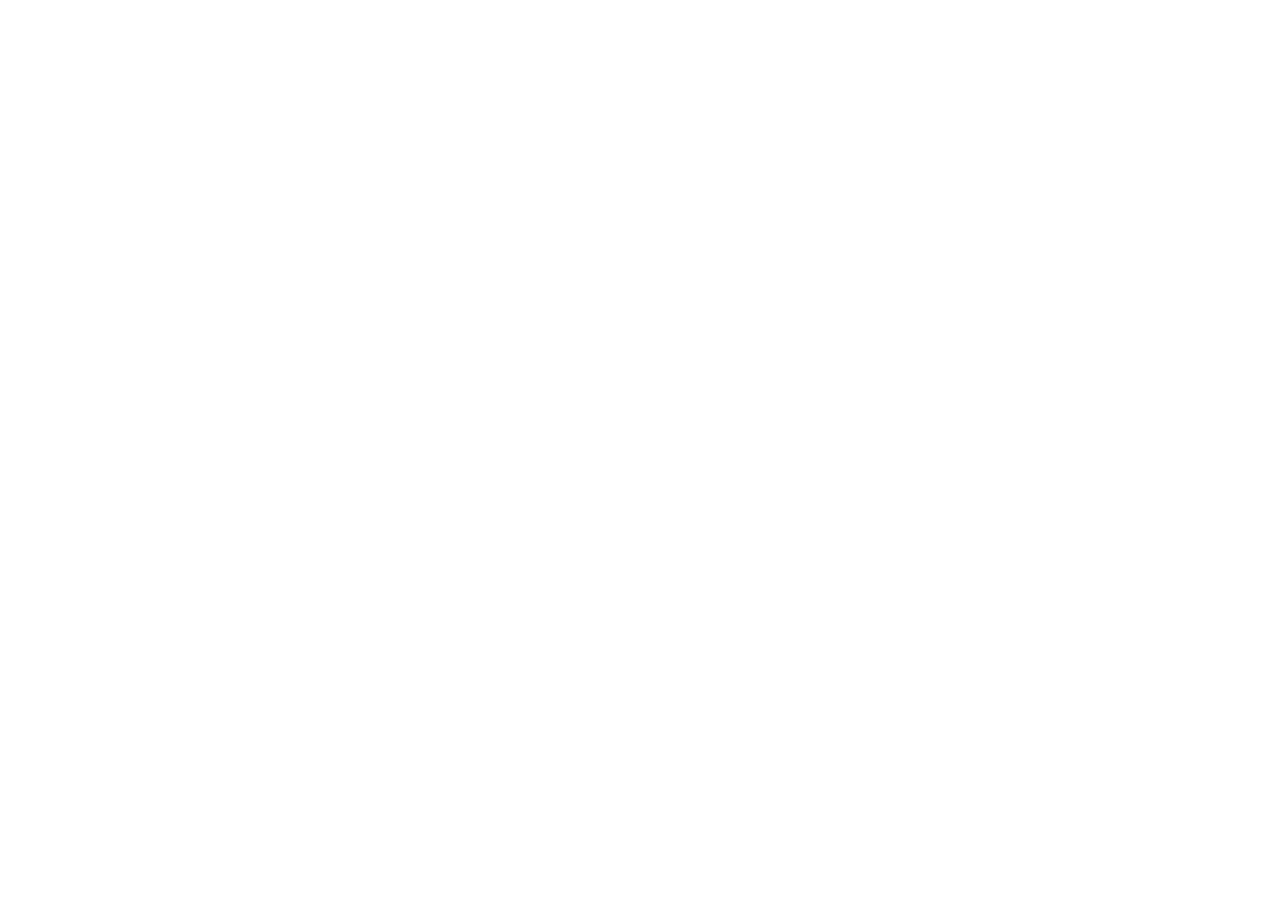
==== cart.html @ 36326e80 "added pages" ====
<!DOCTYPE html>
<html lang="en">
<head>
    <meta charset="UTF-8">
    <meta name="viewport" content="width=device-width, initial-scale=1.0">
    <title>Shopping Cart</title>
    <meta name="author" content="Pranav Joshi">
    <link rel="stylesheet" href="style.css">
    
</head>
<body>
    <header>
    </header>
    <main>
        <section>

        </section>
    </main>
    <footer>
    </footer>
</body>
</html>
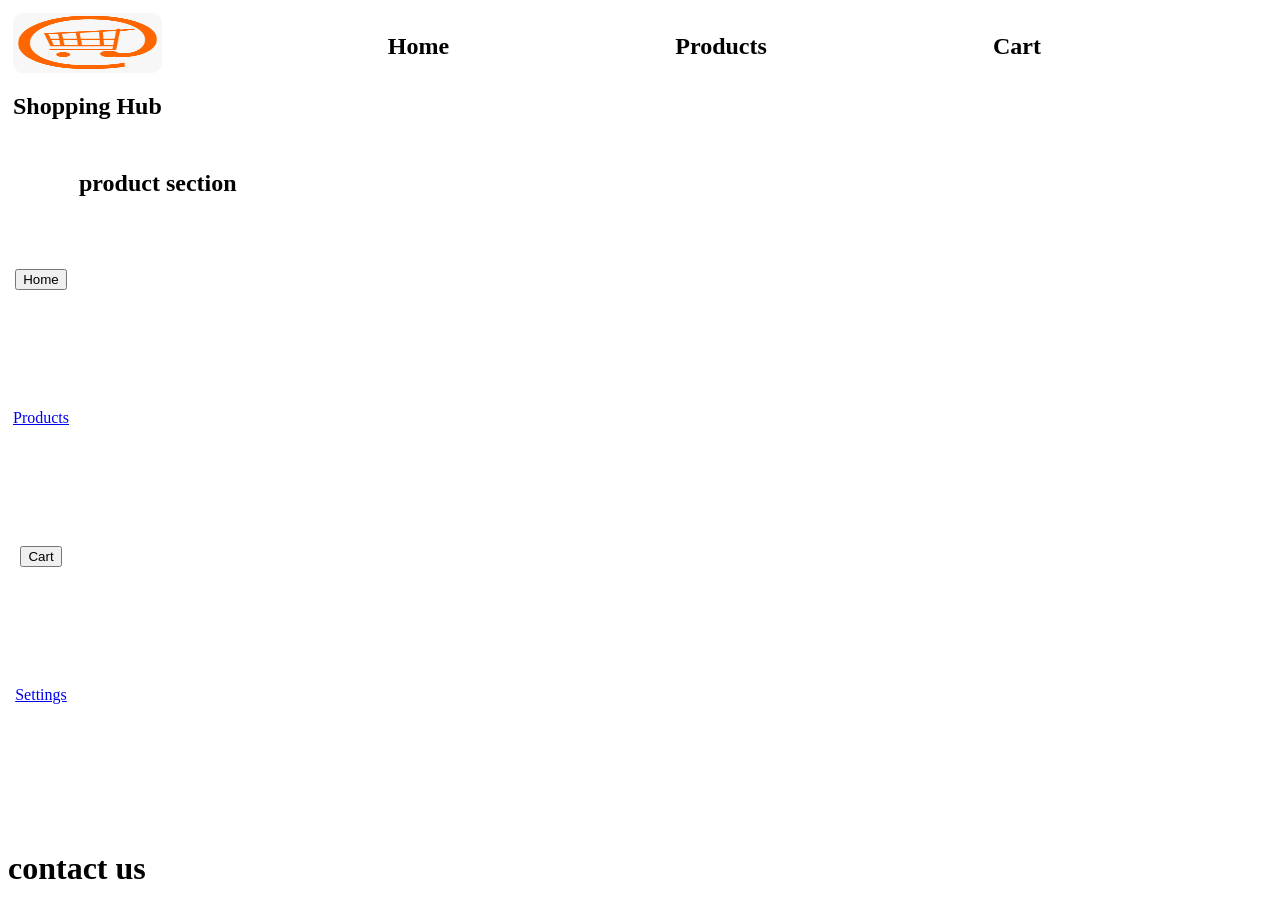
==== commit 0ae19661: "added products" ====
--- a/cart.html
+++ b/cart.html
@@ -6,17 +6,38 @@
     <title>Shopping Cart</title>
     <meta name="author" content="Pranav Joshi">
     <link rel="stylesheet" href="style.css">
-    
+
 </head>
 <body>
     <header>
+        <div class="nav-bar border flex">
+        <div class="logo ">
+        <img src="images/logo.png" alt="logo">
+        <h2 >Shopping Hub</h2>
+        </div>
+        <div class="choices flex">
+        <h2>Home</h2>
+        <h2>Products</h2>
+        <h2>Cart</h2>
+        </div>
+        </div>
     </header>
     <main>
-        <section>
-
+        <section class="home-window flex">
+            <div class="side-bar border flex">
+                <nav><a href="main.html"><button>Home</button></a></nav>
+                <nav><a href="main.html">Products</a></nav>
+                <nav><a href="cart.html"><button>Cart</button></a></nav>
+                <nav><a href="main.html">Settings</a></nav>
+            
+            </div>
+            <div class="products border flex">
+                <h1>product section</h1>
+            </div>
         </section>
     </main>
     <footer>
+      <h1>contact us</h1>  
     </footer>
 </body>
 </html>
--- a/style.css
+++ b/style.css
@@ -0,0 +1,103 @@
+.border{
+    border: 5px solid white;
+}
+.nav-bar{
+   display: flex;
+   justify-content: space-evenly; 
+   flex-wrap: wrap;
+
+}
+.choices{
+    display: flex;
+    flex-grow: 1;
+    justify-content: space-evenly;
+    
+}
+.side-bar{
+    display: flex;
+    flex-direction: column;
+    justify-content: space-evenly;
+    align-items: center;
+    
+}
+.home-window{
+    display: flex;
+    justify-content: space-between;
+    flex-grow: 1;
+    align-items: stretch;
+}
+body {
+    display: flex;
+    flex-direction: column;
+    min-height: 100vh;
+}
+main {
+    flex-grow: 1;
+    display: flex;
+    
+}
+.products{
+    flex-grow: 1;
+    align-items: stretch;
+}
+ .logo img{
+    height: 60px; 
+    border-radius: 10px;
+}
+.logo{
+    display: flex;
+    flex-direction: column;
+    width: auto;
+
+}
+.item{
+    
+}
+.products{
+    display: grid;
+    grid-template-columns: repeat(3,1fr);
+}
+.filters{
+    display: block;
+}
+
+
+
+
+
+
+
+
+
+
+
+
+
+
+
+
+
+
+
+
+
+
+
+
+
+
+@media (max-width:1024px) {
+    .side-bar{
+        flex-direction: row;
+    }
+    .home-window{
+        flex-wrap: wrap;
+    }
+    
+    .logo img{
+        margin-left: 0;
+    }
+    img {
+      margin-left: 0;
+    }
+}
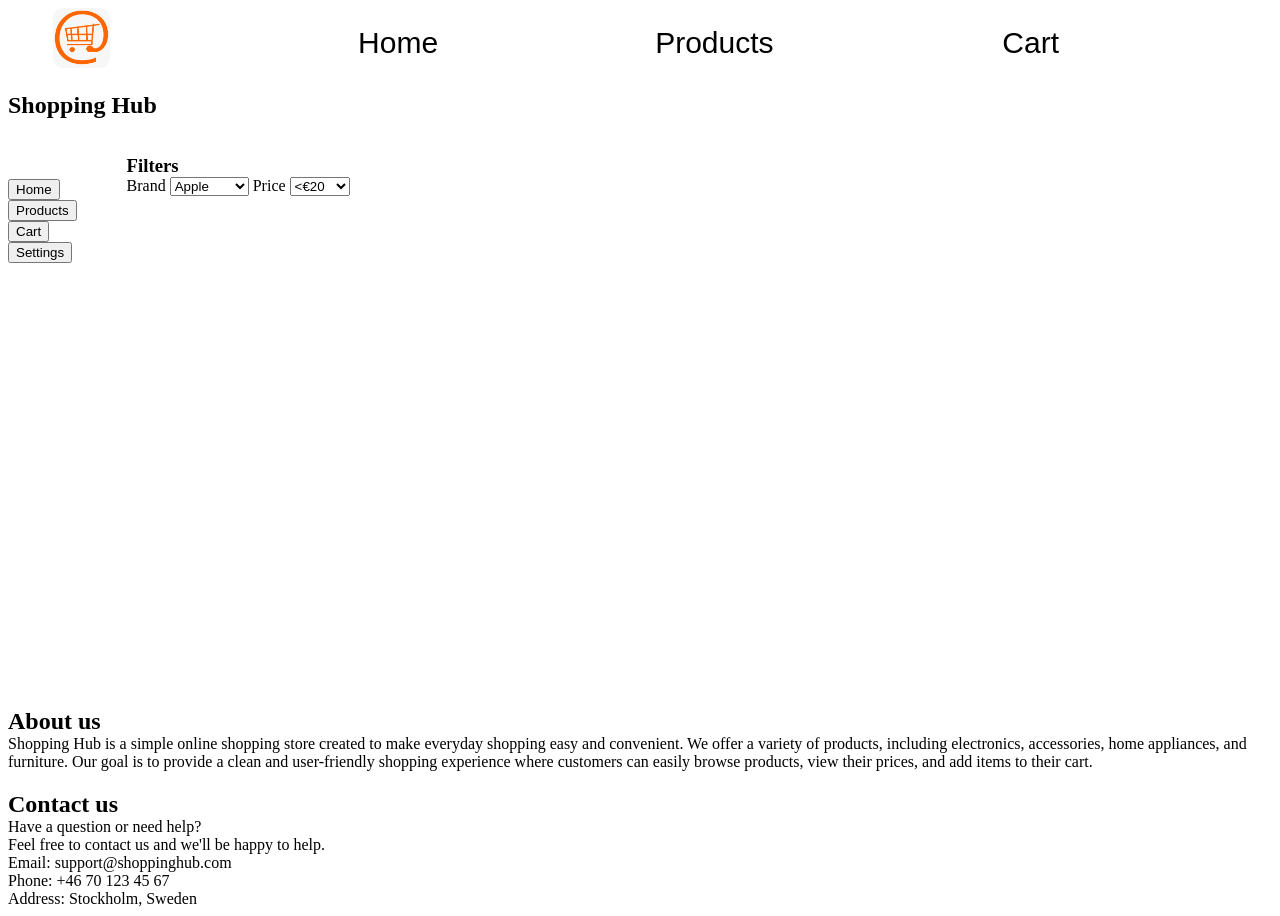
==== commit 63d2f35c: "added requirements" ====
--- a/cart.html
+++ b/cart.html
@@ -1,43 +1,109 @@
-<!DOCTYPE html>
+<!doctype html>
 <html lang="en">
-<head>
-    <meta charset="UTF-8">
-    <meta name="viewport" content="width=device-width, initial-scale=1.0">
+  <head>
+    <meta charset="UTF-8" />
+    <meta name="viewport" content="width=device-width, initial-scale=1.0" />
     <title>Shopping Cart</title>
-    <meta name="author" content="Pranav Joshi">
-    <link rel="stylesheet" href="style.css">
-
-</head>
-<body>
+    <meta name="author" content="Pranav Joshi" />
+    <link rel="stylesheet" href="style.css" />
+  </head>
+  <body>
     <header>
-        <div class="nav-bar border flex">
-        <div class="logo ">
-        <img src="images/logo.png" alt="logo">
-        <h2 >Shopping Hub</h2>
+      <div class="nav-bar flex">
+        <div class="logo">
+          <article>
+            <img src="images/logo.png" alt="logo" />
+            <h2>Shopping Hub</h2>
+          </article>
         </div>
         <div class="choices flex">
-        <h2>Home</h2>
-        <h2>Products</h2>
-        <h2>Cart</h2>
+          <nav>
+            <a href="main.html"
+              ><button><span>Home</span></button></a
+            >
+          </nav>
+          <nav>
+            <a href="main.html"
+              ><button><span>Products</span></button></a
+            >
+          </nav>
+          <nav>
+            <a href="cart.html"
+              ><button><span>Cart</span></button></a
+            >
+          </nav>
         </div>
-        </div>
+      </div>
     </header>
     <main>
-        <section class="home-window flex">
-            <div class="side-bar border flex">
-                <nav><a href="main.html"><button>Home</button></a></nav>
-                <nav><a href="main.html">Products</a></nav>
-                <nav><a href="cart.html"><button>Cart</button></a></nav>
-                <nav><a href="main.html">Settings</a></nav>
+      <section class="home-window flex">
+        <div class="side-bar flex">
+          <nav>
+            <a href="main.html"
+              ><button><span>Home</span></button></a
+            >
+          </nav>
+          <nav>
+            <a href="main.html"
+              ><button><span>Products</span></button></a
+            >
+          </nav>
+          <nav>
+            <a href="cart.html"
+              ><button><span>Cart</span></button></a
+            >
+          </nav>
+          <nav>
+            <a href="main.html"
+              ><button><span>Settings</span></button></a
+            >
+          </nav>
+        </div>
+        <div class="main-content r">
+          <!-- products section -->
+          <ul class="products">
             
-            </div>
-            <div class="products border flex">
-                <h1>product section</h1>
-            </div>
-        </section>
+          <article>
+            <h1>Filters</h1>
+            <label for="brand">Brand</label>
+            <select id="brand">
+              <option>Apple</option>
+              <option>Samsung</option>
+              <option>Sony</option>
+            </select>
+            <label for="price">Price</label>
+            <select name="price" id="price">
+              <option value="€<€20"><€20</option>
+              <option value="€<€50"><€50</option>
+              <option value="€<€100"><€100</option>
+            </select>
+          </article>
+        </div>
+      </section>
     </main>
     <footer>
-      <h1>contact us</h1>  
+      <article class="about-us">
+        <h1>About us</h1>
+        <p>
+          Shopping Hub is a simple online shopping store created to make
+          everyday shopping easy and convenient. We offer a variety of products,
+          including electronics, accessories, home appliances, and furniture.
+          Our goal is to provide a clean and user-friendly shopping experience
+          where customers can easily browse products, view their prices, and add
+          items to their cart.
+        </p>
+      </article>
+      <article class="contact-us">
+        <h1>Contact us</h1>
+        <p>
+          Have a question or need help?<br>
+          Feel free to contact us and we'll be
+          happy to help.<br>
+           Email: support@shoppinghub.com <br>
+           Phone: +46 70 123 45 67<br>
+          Address: Stockholm, Sweden
+        </p>
+      </article>
     </footer>
-</body>
-</html>+  </body>
+</html>
--- a/style.css
+++ b/style.css
@@ -5,27 +5,53 @@
    display: flex;
    justify-content: space-evenly; 
    flex-wrap: wrap;
-
-}
+}
+
 .choices{
     display: flex;
     flex-grow: 1;
     justify-content: space-evenly;
     
 }
+.choices button{
+    border: 0px;
+    padding: 15px 30px;
+    font-size: 30px;
+    width: 150px;
+    height: 60px;
+    display: flex;
+    justify-content: center;
+    align-items: center;
+    background: transparent;
+    border: none;
+    margin-top: 5px;
+}
+
+nav button span {
+    display: inline-block;
+    transition: transform 0.3s;
+}
+nav a{
+    text-decoration: none;
+}
+
 .side-bar{
-    display: flex;
+    display: block;
     flex-direction: column;
     justify-content: space-evenly;
     align-items: center;
-    
-}
+    margin-top: 40px;
+   
+}
+
 .home-window{
     display: flex;
-    justify-content: space-between;
+    justify-content: space-around;
     flex-grow: 1;
     align-items: stretch;
-}
+   
+}
+
 body {
     display: flex;
     flex-direction: column;
@@ -36,13 +62,12 @@
     display: flex;
     
 }
-.products{
-    flex-grow: 1;
-    align-items: stretch;
-}
+
  .logo img{
     height: 60px; 
     border-radius: 10px;
+    transition: 0.3s;
+    margin-left: 45px;
 }
 .logo{
     display: flex;
@@ -50,54 +75,130 @@
     width: auto;
 
 }
-.item{
-    
-}
+
 .products{
     display: grid;
     grid-template-columns: repeat(3,1fr);
-}
-.filters{
-    display: block;
-}
-
-
-
-
-
-
-
-
-
-
-
-
-
-
-
-
-
-
-
-
-
-
-
-
-
-
+    margin-left: 10px;
+    align-items: stretch;
+}
+.products img{
+    border-radius: 20px;
+    transition: 0.3s;
+    object-fit: cover;
+    aspect-ratio: 1 / 1;
+    width: 290px;
+    height: 290px;
+
+}
+.add-to-cart{
+    margin-bottom: 60px;
+    transition: 0.3s;
+    background: transparent;
+    border: none;
+    width: 100px;
+    height: 25px;
+}
+
+.main-content{
+    flex-grow:1;   
+    min-width: 0;
+}
+
+
+/* animations */
+nav button:hover {
+    background-color: black;
+    border-radius: 10px;
+    box-shadow: 0 5px 10px rgba(0, 0, 0, 0.5);
+}
+nav button:hover span {
+    transform: scale(1.2);
+}
+.logo img:hover{
+    transform: scale(1.1);
+}
+.products img:hover{
+    transform: scale(1.1);
+}
+.add-to-cart:hover{
+    transform: scale(1.3);
+    background-color: black;
+    border-radius: 5px;
+    
+}
+
+/* foooter section */
+
+.contact-us,p,h1{
+    margin: 0;
+}
+.contact-us h1{
+    margin-top: 20px;
+}
+
+
+
+
+
+
+
+
+
+
+
+
+
+
+
+
+
+
+
+
+/* 
+smaller screens */
 @media (max-width:1024px) {
-    .side-bar{
-        flex-direction: row;
-    }
+    .nav-bar{
+    display: flex;
+    }
+    .side-bar
+    
+    nav button{
+        width: 100px;
+        font-size: medium;
+    }
+   .categories-selection{
+    display: flex;
+   }
     .home-window{
         flex-wrap: wrap;
     }
     
     .logo img{
-        margin-left: 0;
-    }
-    img {
-      margin-left: 0;
-    }
-}
+        margin-left: 45px
+    }
+    .main-content{
+        flex-grow: 1;
+    }
+    .products{
+    display: grid;
+    grid-template-columns: repeat(1,1fr);
+    
+    }
+    .products img{
+        height:100px ;
+        width: 100px;
+    }
+    .products img:hover{
+    transform: scale(1.1);
+    }
+    .add-to-cart{
+        margin-bottom: 10px;
+        width: 80px;
+    }
+    .add-to-cart:hover{
+        transform: scale(1.2);
+    }
+    
+}
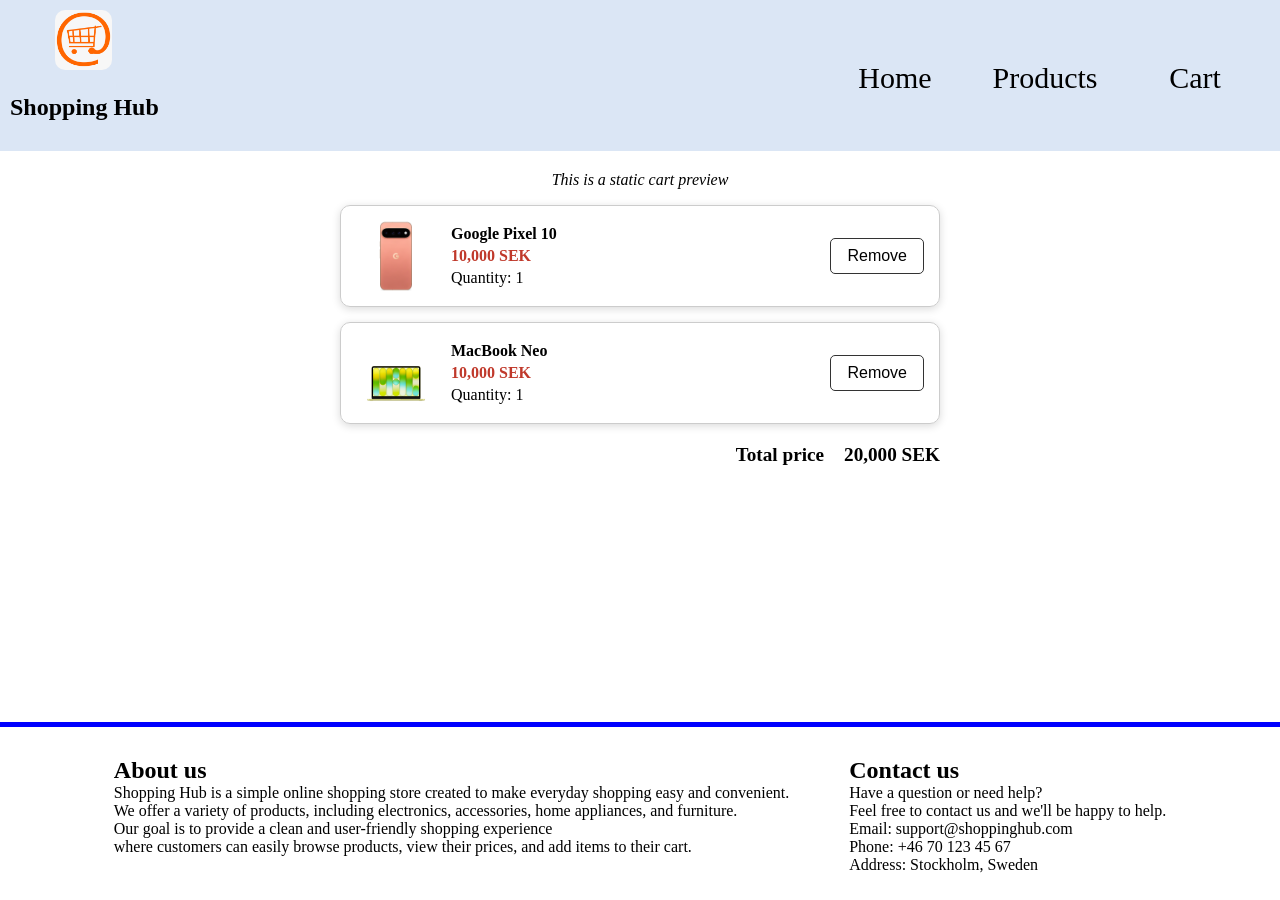
==== commit d422f0aa: "final project" ====
--- a/cart.html
+++ b/cart.html
@@ -9,98 +9,93 @@
   </head>
   <body>
     <header>
-      <div class="nav-bar flex">
+      <div class="nav-bar">
         <div class="logo">
           <article>
             <img src="images/logo.png" alt="logo" />
-            <h2>Shopping Hub</h2>
+            <h1>Shopping Hub</h1>
           </article>
         </div>
-        <div class="choices flex">
+        <div class="choices">
           <nav>
-            <a href="main.html"
-              ><button><span>Home</span></button></a
-            >
-          </nav>
-          <nav>
-            <a href="main.html"
-              ><button><span>Products</span></button></a
-            >
-          </nav>
-          <nav>
-            <a href="cart.html"
-              ><button><span>Cart</span></button></a
-            >
+            <a href="main.html"><span>Home</span></a>
+            <a href="main.html#products"><span>Products</span></a>
+            <a href="cart.html"><span>Cart</span></a>
           </nav>
         </div>
       </div>
     </header>
     <main>
-      <section class="home-window flex">
-        <div class="side-bar flex">
-          <nav>
-            <a href="main.html"
-              ><button><span>Home</span></button></a
-            >
-          </nav>
-          <nav>
-            <a href="main.html"
-              ><button><span>Products</span></button></a
-            >
-          </nav>
-          <nav>
-            <a href="cart.html"
-              ><button><span>Cart</span></button></a
-            >
-          </nav>
-          <nav>
-            <a href="main.html"
-              ><button><span>Settings</span></button></a
-            >
-          </nav>
+      <div class="home-window cart-page">
+        <div class="main-content-cart">
+          <p class="cart-note">This is a static cart preview</p>
+          <section>
+            <div class="cart-product-section">
+              <article class="cart-row">
+                <section class="cart-product">
+                  <img
+                    src="images/unnamed.png"
+                    alt="Google Pixel 10"
+                    class="cart-product-image"
+                  />
+                  <div class="cart-product-detail">
+                    <p class="cart-product-name">Google Pixel 10</p>
+                    <p class="cart-product-price">10,000 SEK</p>
+                    <p class="cart-product-quantity">Quantity: 1</p>
+                  </div>
+                </section>
+                <section class="cart-remove-button">
+                  <button>Remove</button>
+                </section>
+              </article>
+              <article class="cart-row">
+                <section class="cart-product">
+                  <img
+                    src="images/mac-card-40-macbook-neo-202603_FMT_WHH.png"
+                    alt="MacBook Neo"
+                    class="cart-product-image"
+                  />
+                  <div class="cart-product-detail">
+                    <p class="cart-product-name">MacBook Neo</p>
+                    <p class="cart-product-price">10,000 SEK</p>
+                    <p class="cart-product-quantity">Quantity: 1</p>
+                  </div>
+                </section>
+                <section class="cart-remove-button">
+                  <button>Remove</button>
+                </section>
+              </article>
+            </div>
+          </section>
+          <section class="total-price-section">
+            <div class="total-price">
+              <p>Total price</p>
+              <p>20,000 SEK</p>
+            </div>
+          </section>
         </div>
-        <div class="main-content r">
-          <!-- products section -->
-          <ul class="products">
-            
-          <article>
-            <h1>Filters</h1>
-            <label for="brand">Brand</label>
-            <select id="brand">
-              <option>Apple</option>
-              <option>Samsung</option>
-              <option>Sony</option>
-            </select>
-            <label for="price">Price</label>
-            <select name="price" id="price">
-              <option value="€<€20"><€20</option>
-              <option value="€<€50"><€50</option>
-              <option value="€<€100"><€100</option>
-            </select>
-          </article>
-        </div>
-      </section>
+      </div>
     </main>
-    <footer>
+    <footer class="footer">
       <article class="about-us">
-        <h1>About us</h1>
+        <h2>About us</h2>
         <p>
           Shopping Hub is a simple online shopping store created to make
-          everyday shopping easy and convenient. We offer a variety of products,
-          including electronics, accessories, home appliances, and furniture.
-          Our goal is to provide a clean and user-friendly shopping experience
+          everyday shopping easy and convenient. <br />
+          We offer a variety of products, including electronics, accessories,
+          home appliances, and furniture. <br />Our goal is to provide a clean
+          and user-friendly shopping experience <br />
           where customers can easily browse products, view their prices, and add
           items to their cart.
         </p>
       </article>
       <article class="contact-us">
-        <h1>Contact us</h1>
+        <h2>Contact us</h2>
         <p>
-          Have a question or need help?<br>
-          Feel free to contact us and we'll be
-          happy to help.<br>
-           Email: support@shoppinghub.com <br>
-           Phone: +46 70 123 45 67<br>
+          Have a question or need help?<br />
+          Feel free to contact us and we'll be happy to help.<br />
+          Email: support@shoppinghub.com <br />
+          Phone: +46 70 123 45 67<br />
           Address: Stockholm, Sweden
         </p>
       </article>
--- a/style.css
+++ b/style.css
@@ -1,204 +1,413 @@
-.border{
-    border: 5px solid white;
-}
-.nav-bar{
-   display: flex;
-   justify-content: space-evenly; 
-   flex-wrap: wrap;
-}
-
-.choices{
-    display: flex;
-    flex-grow: 1;
-    justify-content: space-evenly;
-    
-}
-.choices button{
-    border: 0px;
-    padding: 15px 30px;
-    font-size: 30px;
-    width: 150px;
-    height: 60px;
-    display: flex;
-    justify-content: center;
+/* =========================
+   BODY / MAIN STRUCTURE
+========================= */
+
+/* GRID #1: splits the whole page into header / main / footer */
+body {
+  margin: 0;
+  min-height: 100vh;
+  display: grid;
+  grid-template-rows: auto 1fr auto; /* header = its height, main = leftover space, footer = its height */
+}
+
+/* GRID #2: splits the main area into sidebar + content */
+.home-window {
+  display: grid;
+  grid-template-columns: 220px 1fr; /* fixed sidebar, content takes the rest */
+  align-items: start;
+}
+
+/* =========================
+   NAV BAR
+========================= */
+
+header {
+  background-color: #dbe6f5;
+}
+
+.nav-bar {
+  display: flex;
+  justify-content: space-between;
+  align-items: center;
+  padding: 10px;
+}
+
+.nav-bar span {
+  display: inline-block;
+  transition: transform 0.3s;
+}
+
+nav a {
+  text-decoration: none;
+}
+
+/* =========================
+   SIDE BAR
+========================= */
+
+.side-bar {
+  display: flex;
+  flex-direction: column;
+  padding: 5px;
+}
+.categories-selection {
+  display: flex;
+  flex-direction: column;
+  gap: 15px;
+  padding: 20px;
+  margin-top: 0px;
+  list-style: none;
+}
+.categories-selection li {
+  padding: 0px;
+  transition: 0.3s;
+}
+
+/* =========================
+   LOGO
+========================= */
+
+.logo img {
+  height: 60px;
+  border-radius: 10px;
+  transition: 0.3s;
+  margin-left: 45px;
+}
+
+.logo {
+  display: flex;
+  flex-direction: column;
+  width: auto;
+}
+
+/* =========================
+   MAIN CONTENT
+========================= */
+
+.main-content {
+  min-width: 0;
+  padding: 6px;
+}
+
+/* GRID #3: brand and price filter sections side by side */
+.filter-section {
+  display: grid;
+  grid-template-columns: repeat(2, max-content);
+  gap: 30px;
+  justify-content: end;
+}
+
+/* =========================
+   PRODUCTS
+========================= */
+
+/* GRID #4: 3 products per row */
+.products {
+  display: grid;
+  grid-template-columns: repeat(3, 1fr);
+  margin-left: 10px;
+  padding: 0;
+  gap: 20px;
+  list-style: none;
+  align-items: stretch;
+}
+
+.product-image {
+  border-radius: 20px;
+  transition: 0.3s;
+  object-fit: contain;
+  width: 290px;
+  height: 290px;
+}
+.product-name {
+  font-weight: bold;
+  font-size: larger;
+  text-align: center;
+  width: 290px;
+}
+.product-brand,
+.product-description {
+  margin: 0 0 10px;
+  text-align: center;
+}
+.product-price {
+  color: #c0392b;
+  font-weight: bold;
+  background-color: #fdecea;
+  padding: 4px 10px;
+  border-radius: 5px;
+}
+.item {
+  display: flex;
+  flex-direction: column;
+  align-items: center;
+  padding: 15px;
+  border-radius: 15px;
+  box-shadow: 0 2px 8px rgba(0, 0, 0, 0.15);
+}
+
+/* =========================
+   CHOICES / NAV BUTTONS
+========================= */
+
+.choices nav {
+  display: flex;
+}
+
+.choices a {
+  padding: 15px 30px;
+  font-size: 30px;
+  width: 150px;
+  height: 60px;
+  display: flex;
+  justify-content: center;
+  align-items: center;
+  color: black;
+  margin-top: 5px;
+  box-sizing: border-box;
+}
+
+/* =========================
+   ADD TO CART
+========================= */
+
+.add-to-cart {
+  display: flex;
+  justify-content: center;
+  align-items: center;
+  color: black;
+  text-decoration: none;
+  margin-bottom: 15px;
+  transition: 0.3s;
+  width: 100px;
+  height: 25px;
+}
+
+/* =========================
+   ANIMATIONS
+========================= */
+
+.choices a:hover {
+  background-color: black;
+  color: white;
+  border-radius: 10px;
+  box-shadow: 0 5px 10px rgba(0, 0, 0, 0.5);
+}
+
+.choices a:hover span {
+  transform: scale(1.2);
+  text-decoration: underline;
+}
+
+.product-image:hover {
+  transform: scale(1.1);
+}
+
+.add-to-cart:hover {
+  transform: scale(1.3);
+  background-color: #dbe6f5;
+  border-radius: 5px;
+}
+.categories-selection li:hover {
+  transform: scale(1.3);
+  text-decoration: underline;
+}
+
+/* =========================
+   CART PAGE
+========================= */
+
+/* .home-window is a 2-column grid; the cart has no sidebar, so use 1 column */
+.cart-page {
+  grid-template-columns: 1fr;
+  justify-items: center;
+  padding: 20px 10px;
+}
+
+.main-content-cart {
+  width: 100%;
+  max-width: 600px;
+}
+
+.cart-note {
+  text-align: center;
+  font-style: italic;
+  margin-top: 0;
+}
+
+.cart-product-section {
+  display: flex;
+  flex-direction: column;
+  gap: 15px;
+}
+
+/* GRID: each cart row has 2 columns (product info | remove button) */
+.cart-row {
+  display: grid;
+  grid-template-columns: 1fr auto;
+  align-items: center;
+  gap: 15px;
+  padding: 10px 15px;
+  border: 1px solid #ccc;
+  border-radius: 10px;
+  box-shadow: 0 2px 8px rgba(0, 0, 0, 0.15);
+}
+
+.cart-product {
+  display: flex;
+  align-items: center;
+  gap: 15px;
+}
+
+.cart-product-image {
+  width: 80px;
+  height: 80px;
+  object-fit: contain;
+  border-radius: 10px;
+}
+
+.cart-product-detail p {
+  margin: 4px 0;
+}
+
+.cart-product-name {
+  font-weight: bold;
+}
+
+.cart-product-price {
+  color: #c0392b;
+  font-weight: bold;
+}
+
+.cart-remove-button button {
+  padding: 8px 16px;
+  font-size: 1rem;
+  background: transparent;
+  border: 1px solid #333;
+  border-radius: 5px;
+  cursor: pointer;
+  transition: 0.3s;
+}
+
+.cart-remove-button button:hover {
+  background-color: #c0392b;
+  border-color: #c0392b;
+  color: white;
+}
+
+/* total: right aligned and bold */
+.total-price {
+  display: flex;
+  justify-content: flex-end;
+  gap: 20px;
+  margin-top: 20px;
+  font-weight: bold;
+  font-size: larger;
+}
+
+.total-price p {
+  margin: 0;
+}
+
+/* =========================
+   FOOTER
+========================= */
+
+.footer {
+  display: flex;
+  border-top: solid 5px blue;
+  padding: 10px;
+  justify-content: center;
+  gap: 60px;
+}
+.contact-us h2 {
+  margin-bottom: 0px;
+}
+
+.contact-us p {
+  margin-top: 0px;
+}
+
+.about-us p {
+  margin-top: 0px;
+}
+.about-us h2 {
+  margin-bottom: 0px;
+}
+
+/* =========================
+   SMALLER SCREENS
+========================= */
+
+@media (max-width: 1024px) {
+  .logo {
     align-items: center;
-    background: transparent;
-    border: none;
-    margin-top: 5px;
-}
-
-nav button span {
-    display: inline-block;
-    transition: transform 0.3s;
-}
-nav a{
-    text-decoration: none;
-}
-
-.side-bar{
-    display: block;
-    flex-direction: column;
-    justify-content: space-evenly;
-    align-items: center;
-    margin-top: 40px;
-   
-}
-
-.home-window{
-    display: flex;
-    justify-content: space-around;
-    flex-grow: 1;
-    align-items: stretch;
-   
-}
-
-body {
+  }
+  .logo img {
+    margin-left: 70px;
+  }
+  .nav-bar {
     display: flex;
     flex-direction: column;
-    min-height: 100vh;
-}
-main {
-    flex-grow: 1;
-    display: flex;
-    
-}
-
- .logo img{
-    height: 60px; 
-    border-radius: 10px;
-    transition: 0.3s;
-    margin-left: 45px;
-}
-.logo{
-    display: flex;
-    flex-direction: column;
-    width: auto;
-
-}
-
-.products{
-    display: grid;
-    grid-template-columns: repeat(3,1fr);
-    margin-left: 10px;
-    align-items: stretch;
-}
-.products img{
-    border-radius: 20px;
-    transition: 0.3s;
-    object-fit: cover;
-    aspect-ratio: 1 / 1;
-    width: 290px;
-    height: 290px;
-
-}
-.add-to-cart{
-    margin-bottom: 60px;
-    transition: 0.3s;
-    background: transparent;
-    border: none;
+  }
+  .choices nav {
+    gap: 10px;
+    justify-content: center;
+  }
+  .choices a {
     width: 100px;
-    height: 25px;
-}
-
-.main-content{
-    flex-grow:1;   
-    min-width: 0;
-}
-
-
-/* animations */
-nav button:hover {
-    background-color: black;
-    border-radius: 10px;
-    box-shadow: 0 5px 10px rgba(0, 0, 0, 0.5);
-}
-nav button:hover span {
+    font-size: 20px;
+  }
+
+  /* one column: sidebar stacks on top of the content */
+  .home-window {
+    grid-template-columns: 1fr;
+    justify-items: center;
+  }
+
+  .side-bar {
+    align-items: center;
+  }
+
+  .main-content {
+    padding: 0px;
+    width: 100%;
+  }
+
+  .categories-selection {
+    margin-top: 0px;
+    flex-direction: row;
+    justify-content: center;
+  }
+
+  .filter-section {
+    grid-template-columns: repeat(2, 1fr);
+    justify-content: stretch;
+    text-align: center;
+  }
+
+  .products {
+    grid-template-columns: repeat(1, 1fr);
+    padding: 0px;
+    margin: 0px;
+    margin-top: 10px;
+  }
+
+  .product-image {
+    height: 100px;
+    width: 100px;
+  }
+
+  .product-image:hover {
     transform: scale(1.2);
-}
-.logo img:hover{
-    transform: scale(1.1);
-}
-.products img:hover{
-    transform: scale(1.1);
-}
-.add-to-cart:hover{
-    transform: scale(1.3);
-    background-color: black;
-    border-radius: 5px;
-    
-}
-
-/* foooter section */
-
-.contact-us,p,h1{
-    margin: 0;
-}
-.contact-us h1{
-    margin-top: 20px;
-}
-
-
-
-
-
-
-
-
-
-
-
-
-
-
-
-
-
-
-
-
-/* 
-smaller screens */
-@media (max-width:1024px) {
-    .nav-bar{
-    display: flex;
-    }
-    .side-bar
-    
-    nav button{
-        width: 100px;
-        font-size: medium;
-    }
-   .categories-selection{
-    display: flex;
-   }
-    .home-window{
-        flex-wrap: wrap;
-    }
-    
-    .logo img{
-        margin-left: 45px
-    }
-    .main-content{
-        flex-grow: 1;
-    }
-    .products{
-    display: grid;
-    grid-template-columns: repeat(1,1fr);
-    
-    }
-    .products img{
-        height:100px ;
-        width: 100px;
-    }
-    .products img:hover{
-    transform: scale(1.1);
-    }
-    .add-to-cart{
-        margin-bottom: 10px;
-        width: 80px;
-    }
-    .add-to-cart:hover{
-        transform: scale(1.2);
-    }
-    
-}
+  }
+
+  .add-to-cart {
+    margin-bottom: 10px;
+    width: 80px;
+  }
+
+  .add-to-cart:hover {
+    transform: scale(1.2);
+  }
+}
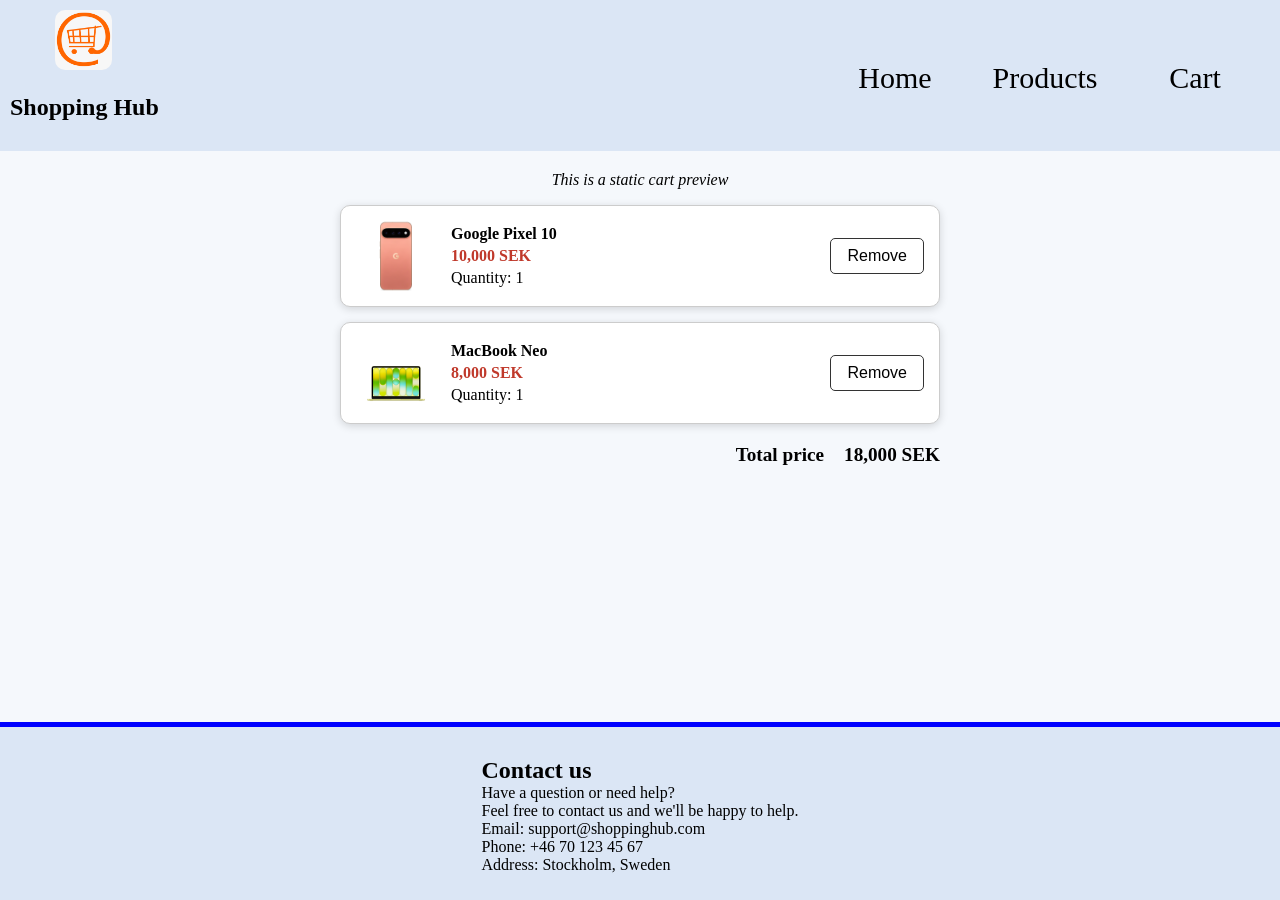
==== commit 9fcd1d21: "final push" ====
--- a/cart.html
+++ b/cart.html
@@ -5,7 +5,7 @@
     <meta name="viewport" content="width=device-width, initial-scale=1.0" />
     <title>Shopping Cart</title>
     <meta name="author" content="Pranav Joshi" />
-    <link rel="stylesheet" href="style.css" />
+    <link rel="stylesheet" href="styles.css" />
   </head>
   <body>
     <header>
@@ -18,8 +18,8 @@
         </div>
         <div class="choices">
           <nav>
-            <a href="main.html"><span>Home</span></a>
-            <a href="main.html#products"><span>Products</span></a>
+            <a href="index.html"><span>Home</span></a>
+            <a href="index.html#products"><span>Products</span></a>
             <a href="cart.html"><span>Cart</span></a>
           </nav>
         </div>
@@ -34,7 +34,7 @@
               <article class="cart-row">
                 <section class="cart-product">
                   <img
-                    src="images/unnamed.png"
+                    src="images/google pixel.jpeg"
                     alt="Google Pixel 10"
                     class="cart-product-image"
                   />
@@ -51,13 +51,13 @@
               <article class="cart-row">
                 <section class="cart-product">
                   <img
-                    src="images/mac-card-40-macbook-neo-202603_FMT_WHH.png"
+                    src="images/mac neo.png"
                     alt="MacBook Neo"
                     class="cart-product-image"
                   />
                   <div class="cart-product-detail">
                     <p class="cart-product-name">MacBook Neo</p>
-                    <p class="cart-product-price">10,000 SEK</p>
+                    <p class="cart-product-price">8,000 SEK</p>
                     <p class="cart-product-quantity">Quantity: 1</p>
                   </div>
                 </section>
@@ -70,25 +70,13 @@
           <section class="total-price-section">
             <div class="total-price">
               <p>Total price</p>
-              <p>20,000 SEK</p>
+              <p>18,000 SEK</p>
             </div>
           </section>
         </div>
       </div>
     </main>
     <footer class="footer">
-      <article class="about-us">
-        <h2>About us</h2>
-        <p>
-          Shopping Hub is a simple online shopping store created to make
-          everyday shopping easy and convenient. <br />
-          We offer a variety of products, including electronics, accessories,
-          home appliances, and furniture. <br />Our goal is to provide a clean
-          and user-friendly shopping experience <br />
-          where customers can easily browse products, view their prices, and add
-          items to their cart.
-        </p>
-      </article>
       <article class="contact-us">
         <h2>Contact us</h2>
         <p>
--- a/styles.css
+++ b/styles.css
@@ -0,0 +1,414 @@
+/* =========================
+   BODY / MAIN STRUCTURE
+========================= */
+
+/* GRID #1: splits the whole page into header / main / footer */
+body {
+  margin: 0;
+  min-height: 100vh;
+  display: grid;
+  grid-template-rows: auto 1fr auto; /* header = its height, main = leftover space, footer = its height */
+  background-color: #f5f8fc;
+}
+
+/* GRID #2: splits the main area into sidebar + content */
+.home-window {
+  display: grid;
+  grid-template-columns: 220px 1fr; /* fixed sidebar, content takes the rest */
+  align-items: start;
+}
+
+/* =========================
+   NAV BAR
+========================= */
+
+header {
+  background-color: #dbe6f5;
+}
+
+.nav-bar {
+  display: flex;
+  justify-content: space-between;
+  align-items: center;
+  padding: 10px;
+}
+
+.nav-bar span {
+  display: inline-block;
+  transition: transform 0.3s;
+}
+
+nav a {
+  text-decoration: none;
+}
+
+/* =========================
+   SIDE BAR
+========================= */
+
+.side-bar {
+  display: flex;
+  flex-direction: column;
+  padding: 5px;
+  background-color: #eef3fa;
+}
+.categories-selection {
+  display: flex;
+  flex-direction: column;
+  gap: 15px;
+  padding: 20px;
+  margin-top: 0px;
+  list-style: none;
+}
+.categories-selection li {
+  padding: 0px;
+  transition: 0.3s;
+}
+
+/* =========================
+   LOGO
+========================= */
+
+.logo img {
+  height: 60px;
+  border-radius: 10px;
+  transition: 0.3s;
+  margin-left: 45px;
+}
+
+.logo {
+  display: flex;
+  flex-direction: column;
+  width: auto;
+}
+
+/* =========================
+   MAIN CONTENT
+========================= */
+
+.main-content {
+  min-width: 0;
+  padding: 6px;
+}
+
+/* GRID #3: brand and price filter sections side by side */
+.filter-section {
+  display: grid;
+  grid-template-columns: repeat(2, max-content);
+  gap: 30px;
+  justify-content: end;
+}
+
+/* =========================
+   PRODUCTS
+========================= */
+
+/* GRID #4: 3 products per row */
+.products {
+  display: grid;
+  grid-template-columns: repeat(3, minmax(0, 1fr));
+  margin-left: 10px;
+  padding: 0;
+  gap: 20px;
+  list-style: none;
+  align-items: stretch;
+}
+
+.product-image {
+  border-radius: 20px;
+  transition: 0.3s;
+  object-fit: contain;
+  width: 90%;
+  max-width: 290px;
+  height: 290px;
+}
+.product-name {
+  font-weight: bold;
+  font-size: larger;
+  text-align: center;
+  width: 290px;
+}
+.product-brand,
+.product-description {
+  margin: 0 0 10px;
+  text-align: center;
+}
+.product-price {
+  color: #c0392b;
+  font-weight: bold;
+  background-color: #fdecea;
+  padding: 4px 10px;
+  border-radius: 5px;
+}
+.item {
+  display: flex;
+  flex-direction: column;
+  align-items: center;
+  padding: 15px;
+  border-radius: 15px;
+  box-shadow: 0 2px 8px rgba(0, 0, 0, 0.15);
+  height: 100%;
+  box-sizing: border-box;
+}
+
+/* =========================
+   CHOICES / NAV BUTTONS
+========================= */
+
+.choices nav {
+  display: flex;
+}
+
+.choices a {
+  padding: 15px 30px;
+  font-size: 30px;
+  width: 150px;
+  height: 60px;
+  display: flex;
+  justify-content: center;
+  align-items: center;
+  color: black;
+  margin-top: 5px;
+  box-sizing: border-box;
+}
+
+/* =========================
+   ADD TO CART
+========================= */
+
+.add-to-cart {
+  display: flex;
+  justify-content: center;
+  align-items: center;
+  color: black;
+  text-decoration: underline;
+  margin-bottom: 15px;
+  transition: 0.3s;
+  width: 100px;
+  height: 25px;
+}
+
+/* =========================
+   ANIMATIONS
+========================= */
+
+.choices a:hover {
+  background-color: black;
+  color: white;
+  border-radius: 10px;
+  box-shadow: 0 5px 10px rgba(0, 0, 0, 0.5);
+}
+
+.choices a:hover span {
+  transform: scale(1.2);
+  text-decoration: underline;
+}
+
+.product-image:hover {
+  transform: scale(1.1);
+}
+
+.add-to-cart:hover {
+  transform: scale(1.3);
+  background-color: #dbe6f5;
+  border-radius: 5px;
+}
+.categories-selection li:hover {
+  transform: scale(1.3);
+  text-decoration: underline;
+}
+
+/* =========================
+   CART PAGE
+========================= */
+
+/* .home-window is a 2-column grid; the cart has no sidebar, so use 1 column */
+.cart-page {
+  grid-template-columns: 1fr;
+  justify-items: center;
+  padding: 20px 10px;
+}
+
+.main-content-cart {
+  width: 100%;
+  max-width: 600px;
+}
+
+.cart-note {
+  text-align: center;
+  font-style: italic;
+  margin-top: 0;
+}
+
+.cart-product-section {
+  display: flex;
+  flex-direction: column;
+  gap: 15px;
+}
+
+/* GRID: each cart row has 2 columns (product info | remove button) */
+.cart-row {
+  display: grid;
+  grid-template-columns: 1fr auto;
+  align-items: center;
+  gap: 15px;
+  padding: 10px 15px;
+  border: 1px solid #ccc;
+  border-radius: 10px;
+  box-shadow: 0 2px 8px rgba(0, 0, 0, 0.15);
+  background-color: white;
+}
+
+.cart-product {
+  display: flex;
+  align-items: center;
+  gap: 15px;
+}
+
+.cart-product-image {
+  width: 80px;
+  height: 80px;
+  object-fit: contain;
+  border-radius: 10px;
+}
+
+.cart-product-detail p {
+  margin: 4px 0;
+}
+
+.cart-product-name {
+  font-weight: bold;
+}
+
+.cart-product-price {
+  color: #c0392b;
+  font-weight: bold;
+}
+
+.cart-remove-button button {
+  padding: 8px 16px;
+  font-size: 1rem;
+  background: transparent;
+  border: 1px solid #333;
+  border-radius: 5px;
+  cursor: pointer;
+  transition: 0.3s;
+}
+
+.cart-remove-button button:hover {
+  background-color: #c0392b;
+  border-color: #c0392b;
+  color: white;
+}
+
+/* total: right aligned and bold */
+.total-price {
+  display: flex;
+  justify-content: flex-end;
+  gap: 20px;
+  margin-top: 20px;
+  font-weight: bold;
+  font-size: larger;
+}
+
+.total-price p {
+  margin: 0;
+}
+
+/* =========================
+   FOOTER
+========================= */
+
+.footer {
+  display: flex;
+  border-top: solid 5px blue;
+  padding: 10px;
+  justify-content: center;
+  gap: 60px;
+  background-color: #dbe6f5;
+}
+.contact-us h2 {
+  margin-bottom: 0px;
+}
+
+.contact-us p {
+  margin-top: 0px;
+  
+}
+
+/* =========================
+   SMALLER SCREENS
+========================= */
+
+@media (max-width: 1024px) {
+  .logo {
+    align-items: center;
+  }
+  .logo img {
+    margin-left: 70px;
+  }
+  .nav-bar {
+    display: flex;
+    flex-direction: column;
+  }
+  .choices nav {
+    gap: 10px;
+    justify-content: center;
+  }
+  .choices a {
+    width: 100px;
+    font-size: 20px;
+  }
+
+  /* one column: sidebar stacks on top of the content */
+  .home-window {
+    grid-template-columns: 1fr;
+    justify-items: center;
+  }
+
+  .side-bar {
+    align-items: center;
+  }
+
+  .main-content {
+    padding: 0px;
+    width: 100%;
+  }
+
+  .categories-selection {
+    margin-top: 0px;
+    flex-direction: row;
+    justify-content: center;
+  }
+
+  .filter-section {
+    grid-template-columns: repeat(2, 1fr);
+    justify-content: stretch;
+    text-align: center;
+  }
+
+  .products {
+    grid-template-columns: repeat(1, 1fr);
+    padding: 0px;
+    margin: 20px;
+    margin-top: 10px;
+  }
+
+  .product-image {
+    height: 100px;
+    width: 100px;
+  }
+
+  .product-image:hover {
+    transform: scale(1.2);
+  }
+
+  .add-to-cart {
+    margin-bottom: 10px;
+    width: 80px;
+  }
+
+  .add-to-cart:hover {
+    transform: scale(1.2);
+  }
+}
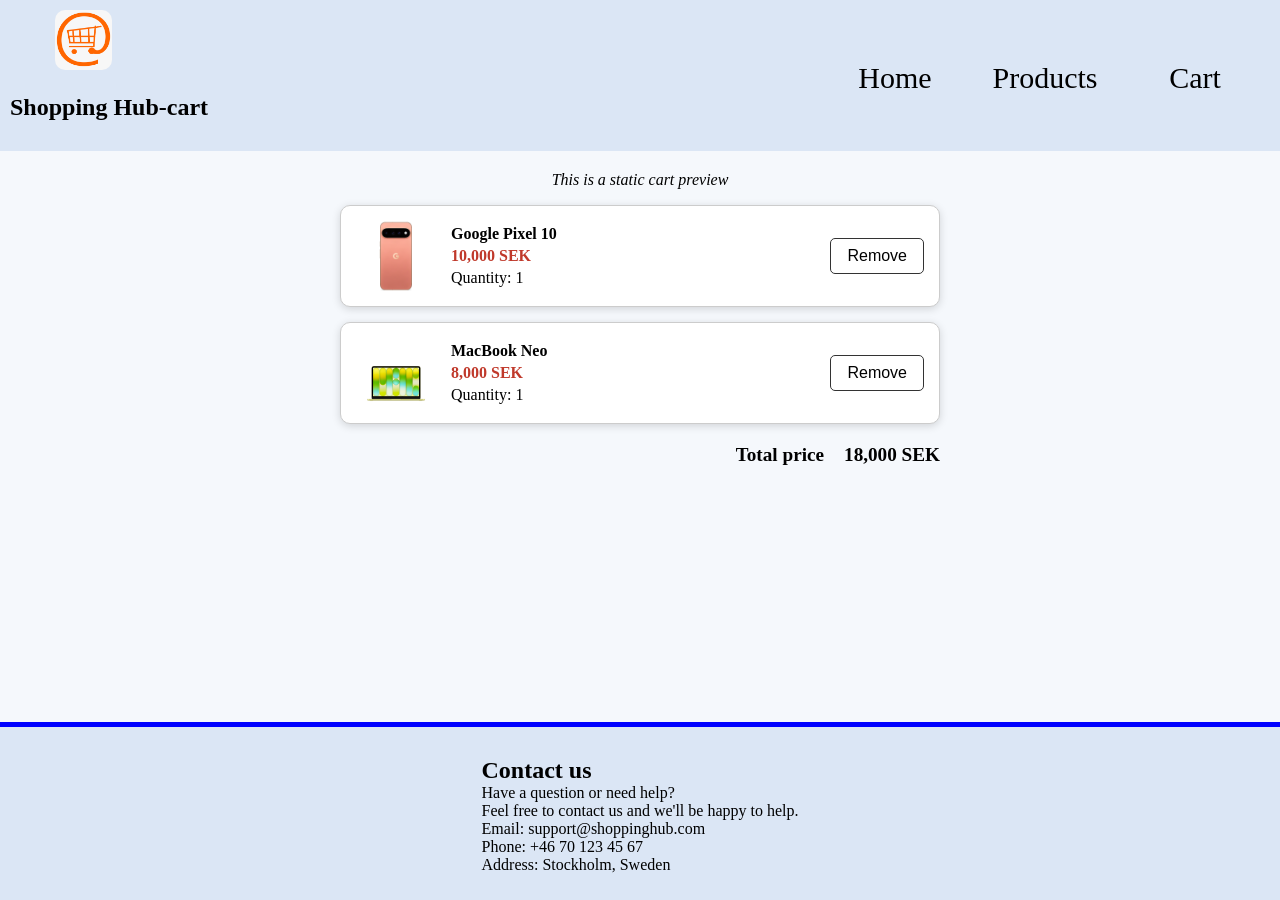
==== commit f1471097: "Update cart title and add new brands to selection" ====
--- a/cart.html
+++ b/cart.html
@@ -13,7 +13,7 @@
         <div class="logo">
           <article>
             <img src="images/logo.png" alt="logo" />
-            <h1>Shopping Hub</h1>
+            <h1>Shopping Hub-cart</h1>
           </article>
         </div>
         <div class="choices">
